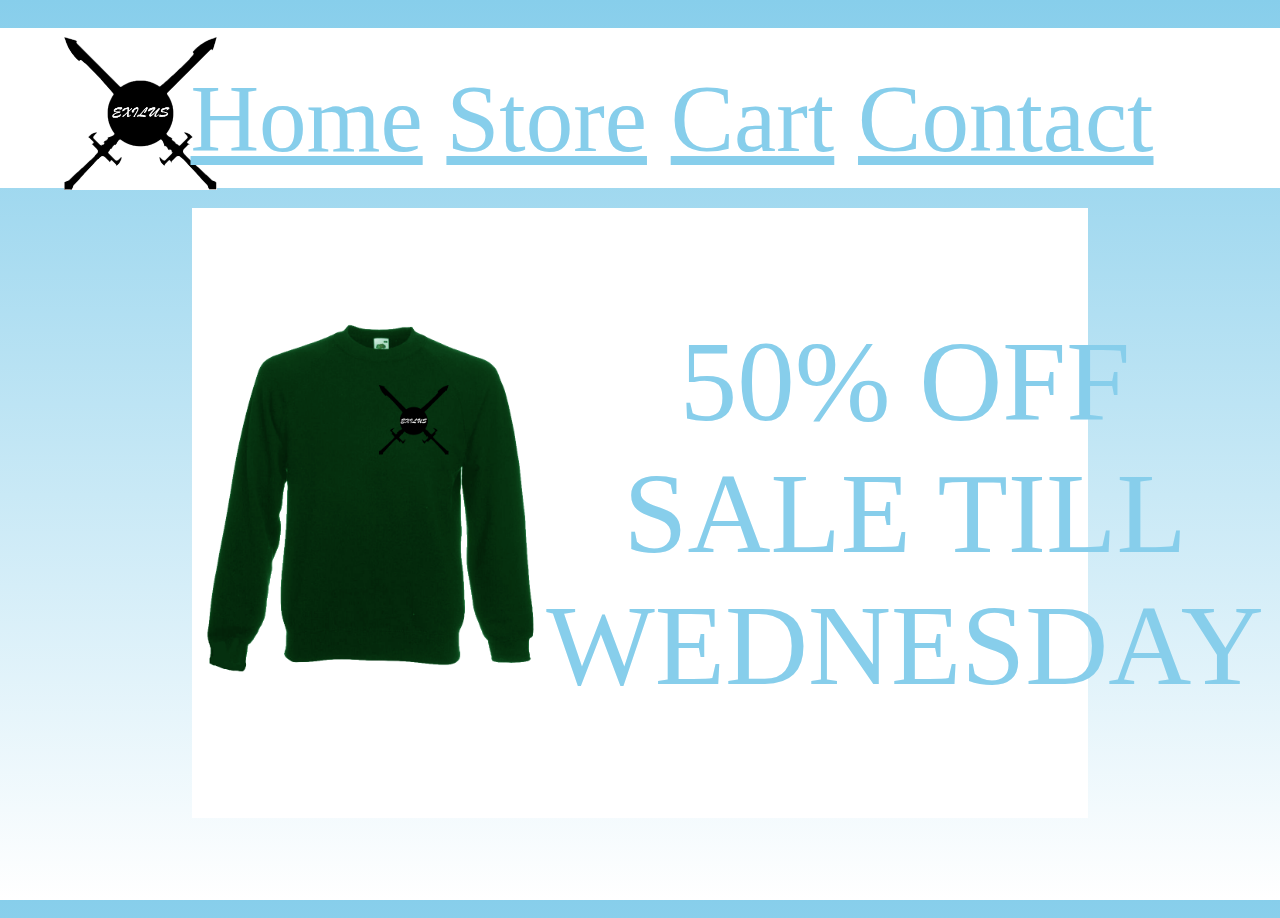
==== webProject/index.html @ e56e24ce "Add files via upload" ====
<!doctype html>

<head>
    <title>that one thing</title>
    <link rel='stylesheet' href='styles.css'>
</head>

<body>
    <nav>
        <img class="logo" src="images/logo.png">
        <div class='links'>
            <a href="index.html">Home</a>
            <a href="gallery.html">Store</a>
            <a href="cart.html">Cart</a>
            <a href="contact.html">Contact</a>
        </div>
    </nav>
    <section>
        <img class="scroll" src="images/jersey1.png">
        <p class="promo">50% OFF SALE TILL WEDNESDAY</p>
    </section>
</body>
---- webProject/styles.css ----
html {
    background-image: linear-gradient(skyblue, white);
    height: 100vh;

}

* {
    margin: 0px;
    padding: 0px;
}

body {
    display: grid;
    height: 100vh;
    grid-template-columns: 1fr 1fr 1fr 1fr;
    grid-template-rows: 20vh 70% auto;
    width: 100%;
    margin-top: 2vh;
}

nav {
    grid-column: 1/5;
    background: white;
    display: grid;
    grid-template-columns: 1fr 1fr 1fr 1fr;
    grid-template-rows: 1fr;
    padding-left: 5vw;
    grid-gap: 10px;
    margin: 10px 0px;
}

nav a {
    color: skyblue;
}

nav a:hover {
    color: black;
}

.links {
    grid-column: 1/5;
    grid-row: 1/1;
    
    font-size: 95px;
    font-family: russian;
    text-align: center;
    padding-top: 4vh;
}

section {
    margin: 10px auto;
    padding-top: 12vh;
    width: 70%;
    background-color: white;
    grid-column: 1/5;
    grid-row: 2/3;
    display: grid;
    grid-template-columns: 1fr 1fr;
    grid-template-rows: 1fr;
    font-size: 115px;
    text-align: center;
    color: skyblue;
    text-decoration: none;

}

.logo {
    height: 17vh;
    width: 17vh;
    grid-row: 1;
    grid-column: 1;
    padding-top: 1vh;

}

.scroll {
    height: 40vh;
}
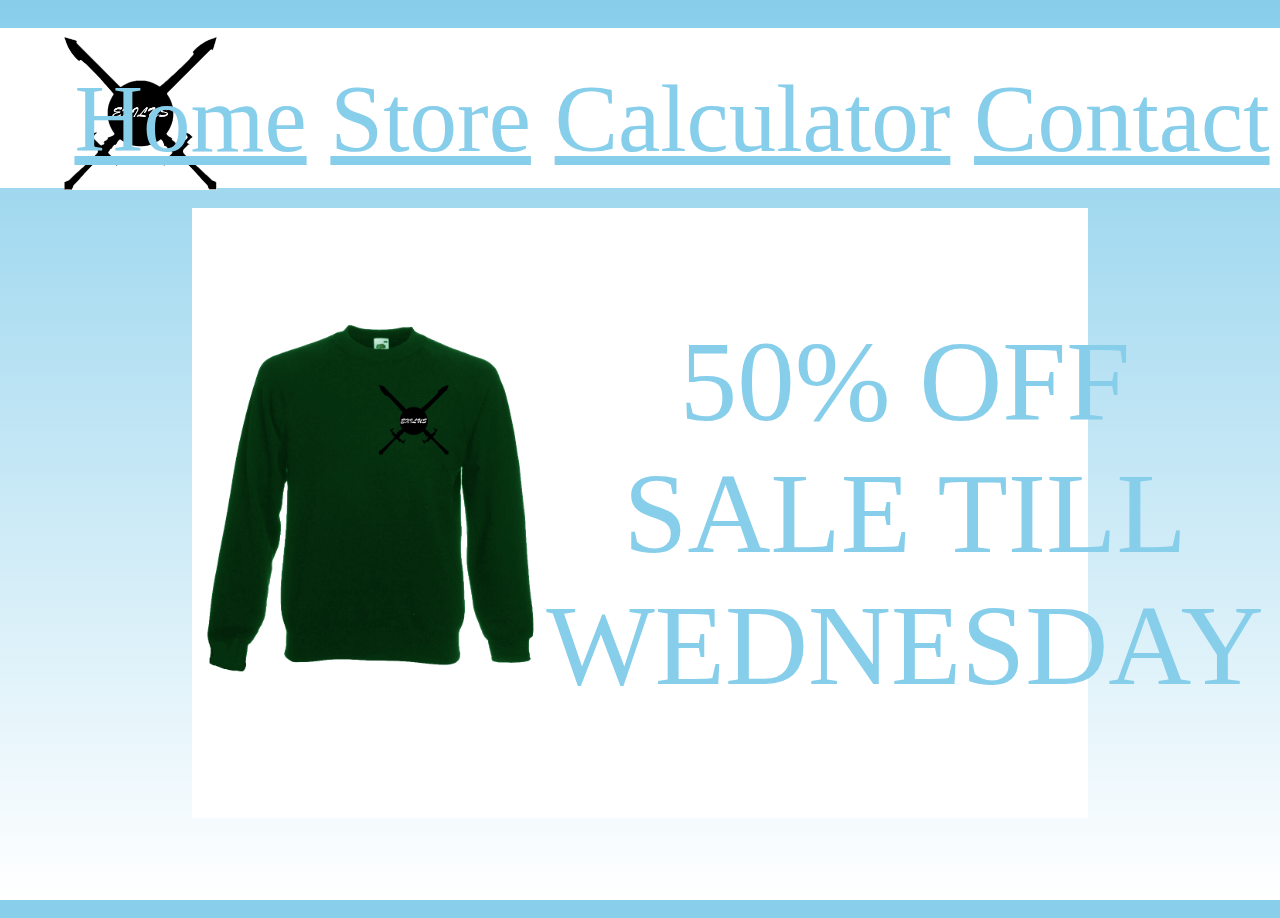
==== commit b78ca94d: "Add files via upload" ====
--- a/webProject/index.html
+++ b/webProject/index.html
@@ -3,6 +3,7 @@
 <head>
     <title>that one thing</title>
     <link rel='stylesheet' href='styles.css'>
+    <meta charset="utf-8">
 </head>
 
 <body>
@@ -11,12 +12,12 @@
         <div class='links'>
             <a href="index.html">Home</a>
             <a href="gallery.html">Store</a>
-            <a href="cart.html">Cart</a>
+            <a href="calculate.html">Calculator</a>
             <a href="contact.html">Contact</a>
         </div>
     </nav>
     <section>
-        <img class="scroll" src="images/jersey1.png">
+        <img class="scroll" src="images/jersey1.png">   <!-- A promo page showing sale -->
         <p class="promo">50% OFF SALE TILL WEDNESDAY</p>
     </section>
 </body>
--- a/webProject/styles.css
+++ b/webProject/styles.css
@@ -1,3 +1,8 @@
+@font-face {
+    font-family: Snowy Night;
+    src: url(font/Snowy Night.ttf);
+}
+
 html {
     background-image: linear-gradient(skyblue, white);
     height: 100vh;
@@ -7,6 +12,8 @@
 * {
     margin: 0px;
     padding: 0px;
+    font-family: Snowy Night;
+    color: skyblue;
 }
 
 body {
@@ -40,9 +47,7 @@
 .links {
     grid-column: 1/5;
     grid-row: 1/1;
-    
     font-size: 95px;
-    font-family: russian;
     text-align: center;
     padding-top: 4vh;
 }
@@ -76,3 +81,25 @@
 .scroll {
     height: 40vh;
 }
+
+.gallery {
+    text-decoration: none;
+    grid-column: 1/3;
+    display: grid;
+    grid-template-columns: 1fr 1fr 1fr 1fr;
+    grid-gap: 50px;
+}
+
+.gallery img{
+    width: 60%;
+    list-style: none;
+}
+
+.email {
+    font-size: 90px;
+    background-color: white;
+}
+
+form {
+    font-size: 80px;
+}